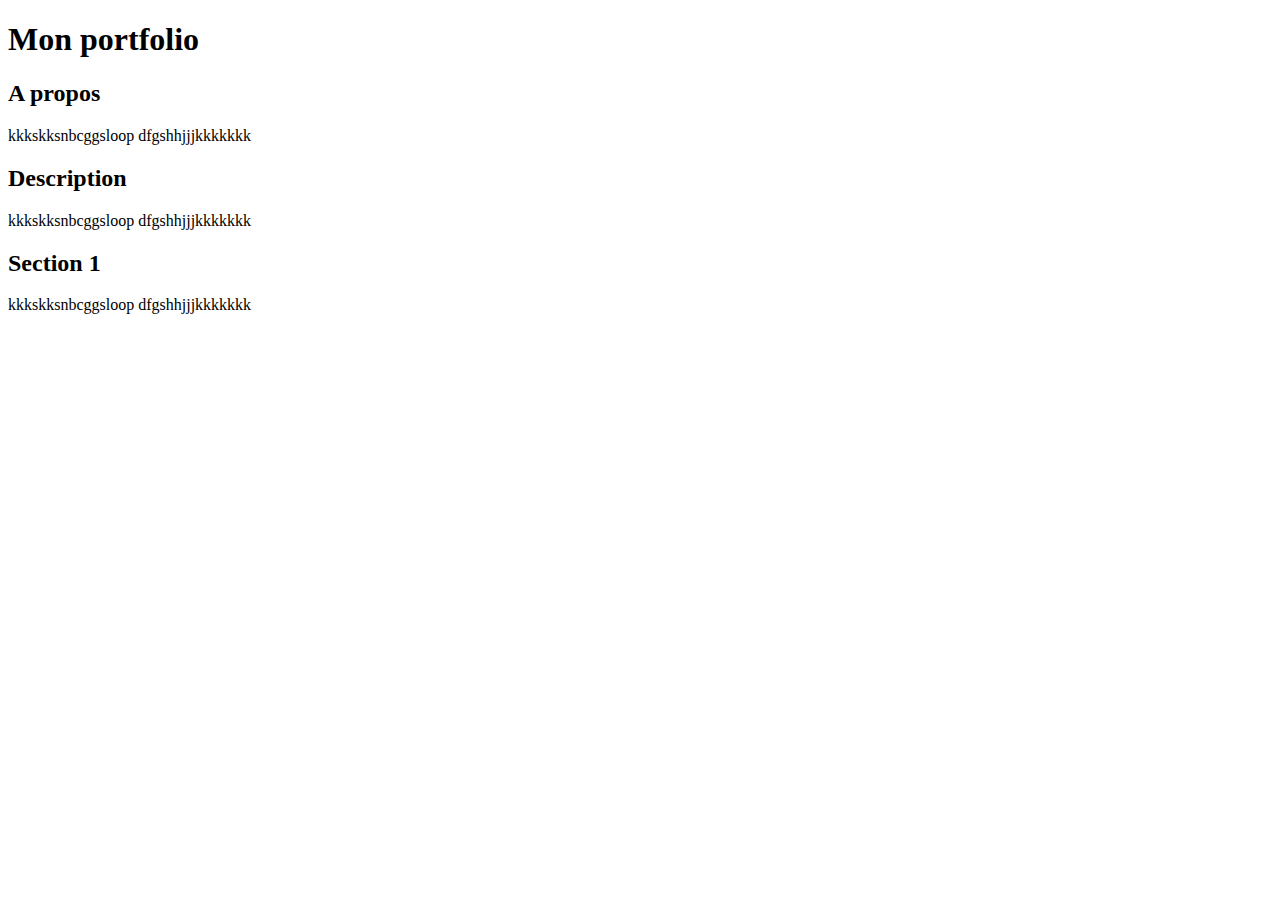
==== index.html @ 1e5a47b9 "mon premier commit" ====
<!DOCTYPE html>
<html lang="en">
<head>
    <meta charset="UTF-8">
    <meta http-equiv="X-UA-Compatible" content="IE=edge">
    <meta name="viewport" content="width=device-width, initial-scale=1.0">
    <title>Cours git</title>
    <link  rel="stylesheet" href="style.css">
</head>
<body>
    <h1>Mon portfolio</h1>
    <!--SECTION-A-PROPOS-->
    <div>
        <h2>A propos </h2>
        <p>kkkskksnbcggsloop
            dfgshhjjjkkkkkkk
        </p>
    </div>
    <!--SECTION-DESCRIPTION-->
    <div>
        <h2>Description </h2>
        <p>kkkskksnbcggsloop
            dfgshhjjjkkkkkkk
        </p>
    </div>
    <!--SECTION-3-->
    <div>
        <h2> Section 1  </h2>
        <p>kkkskksnbcggsloop
            dfgshhjjjkkkkkkk
        </p>
    </div>
</body>
</html>
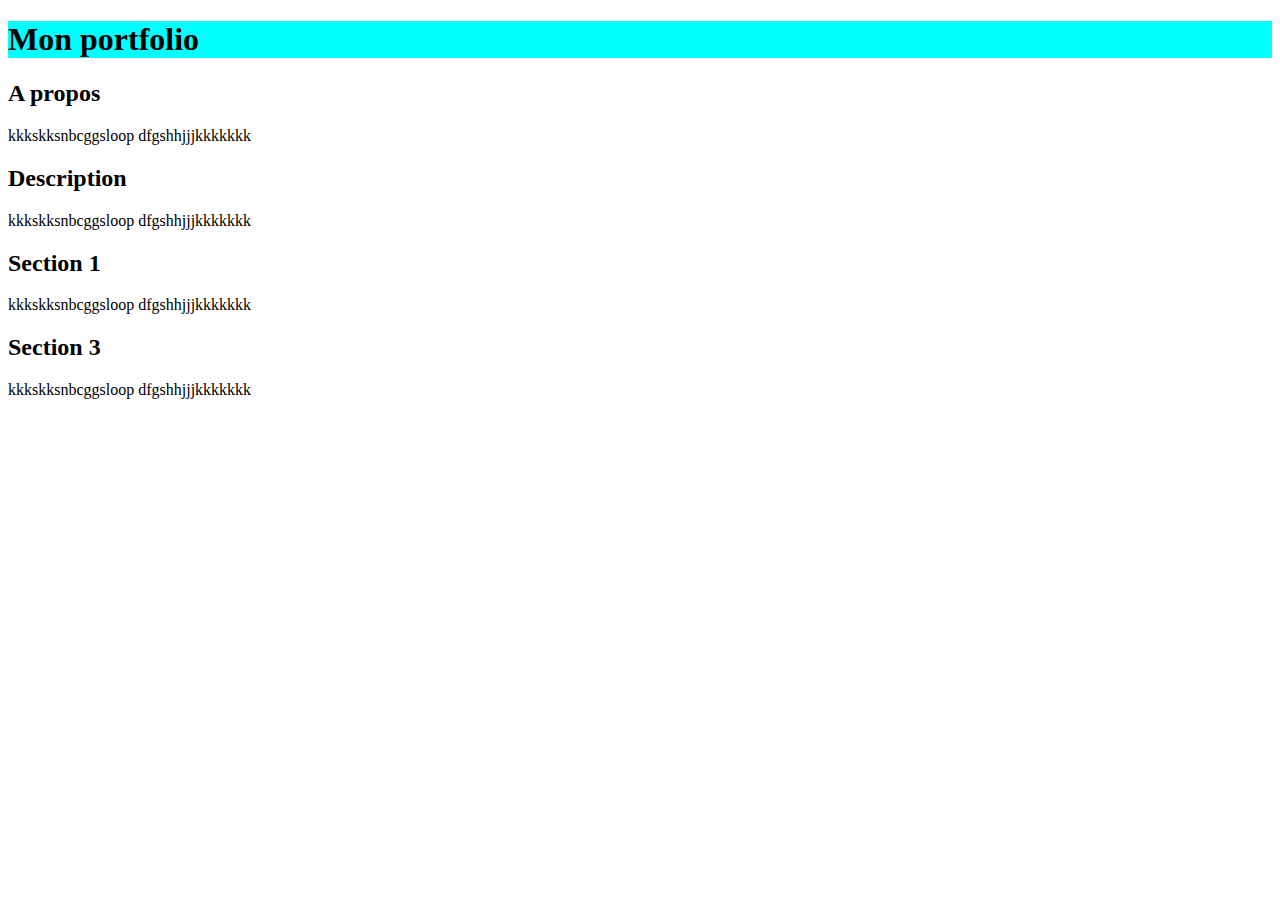
==== commit 5d0e4f18: "navbar" ====
--- a/index.html
+++ b/index.html
@@ -30,6 +30,12 @@
             dfgshhjjjkkkkkkk
         </p>
     </div>
+    <div>
+        <h2> Section 3 </h2>
+        <p>kkkskksnbcggsloop
+            dfgshhjjjkkkkkkk
+        </p>
+    </div>
 </body>
 </html>
 
--- a/style.css
+++ b/style.css
@@ -0,0 +1,6 @@
+p{
+    text-align: pink;
+}
+h1{
+    background-color: aqua;
+}